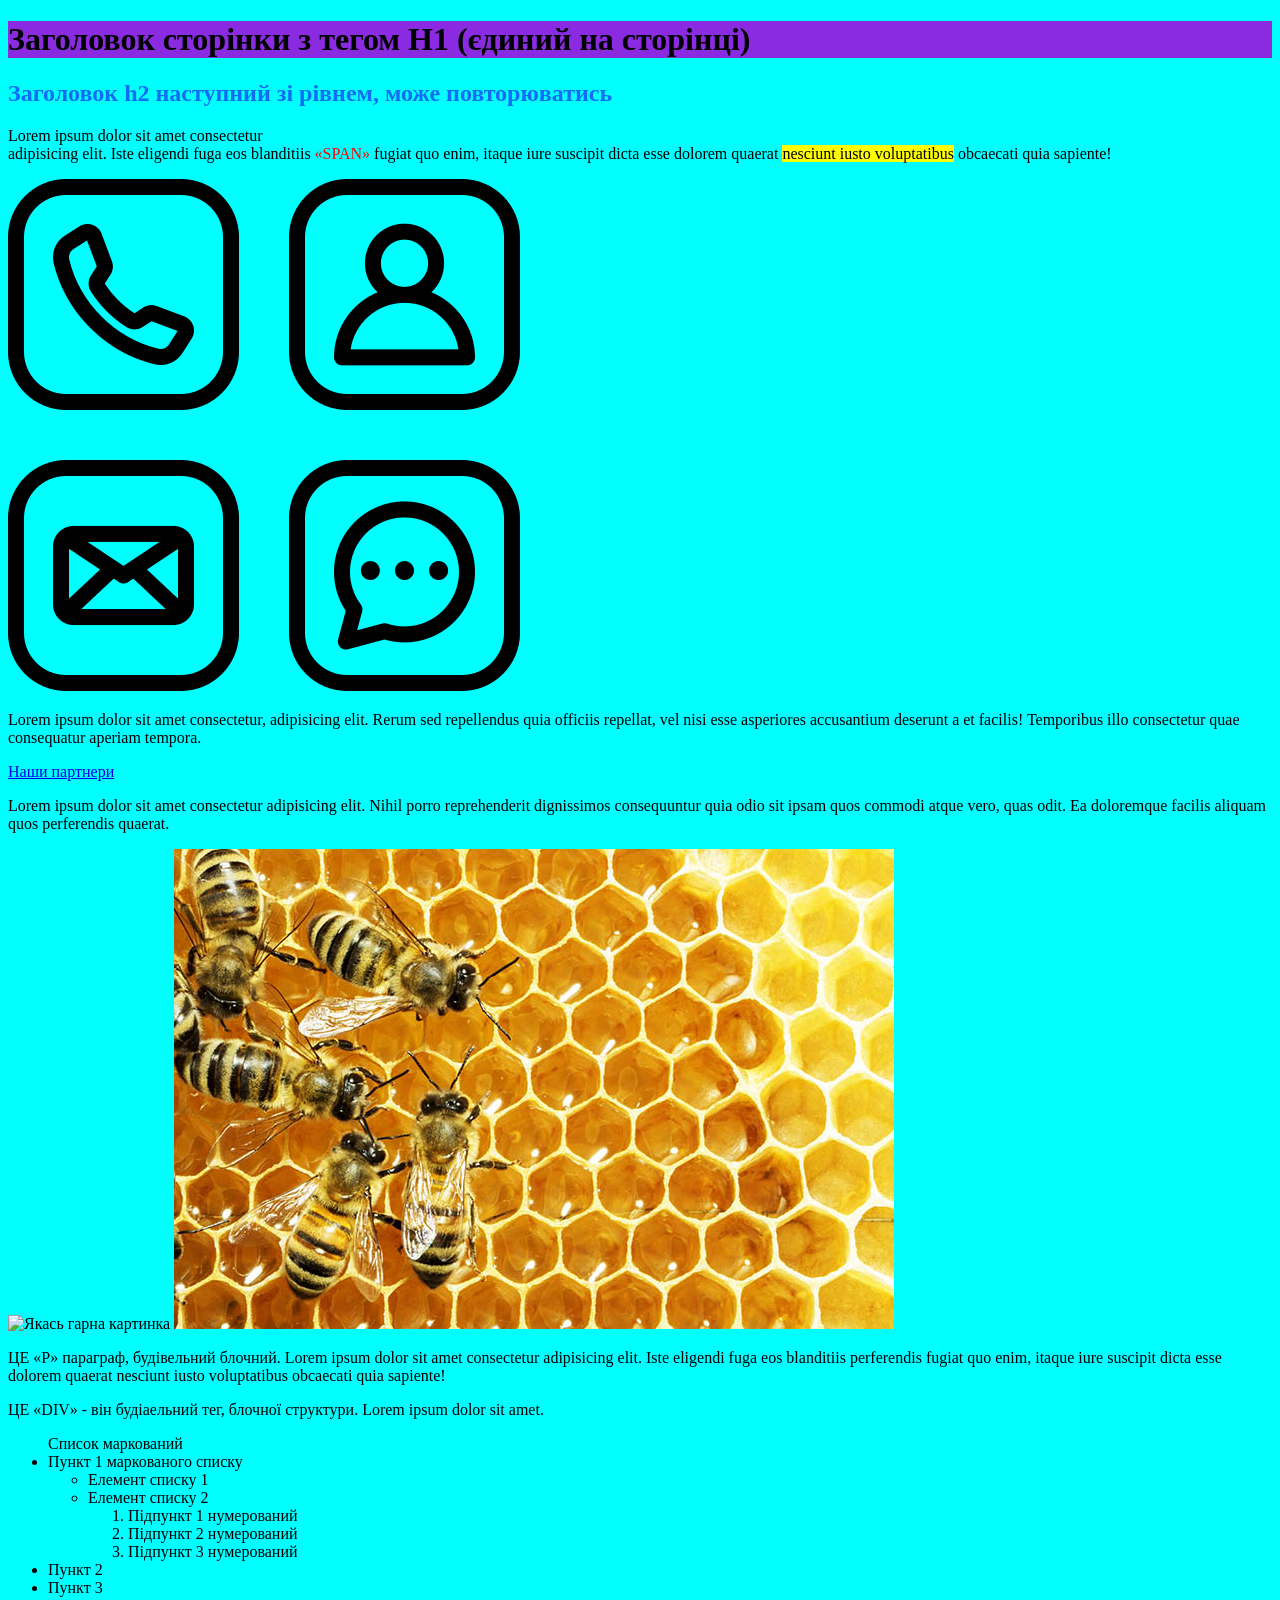
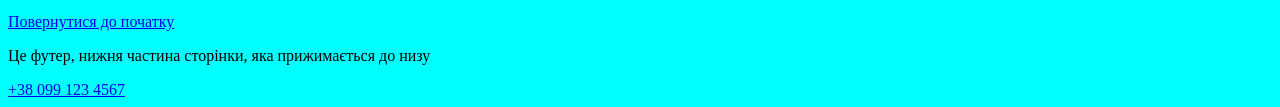
==== lesson_02/index.html @ aa99bbb0 "add files to lesson 2 homwork" ====
<!doctype html>
<html lang="ua">
  <head>
    <meta charset="UTF-8" />
    <meta name="viewport" content="width=device-width, initial-scale=1.0" />
    <link rel="stylesheet" href="../lesson_02/css/style.css" />
    <title>Lesson 02 homework</title>
    <style>
      span {
        color: red;
      }
    </style>
  </head>

  <body>
    <header><h1 style="background-color: blueviolet">Заголовок сторінки з тегом H1 (єдиний на сторінці)</h1></header>
    <main>
      <h2 id="top" style="color: rgba(25, 10, 240, 0.6)">Заголовок h2 наступний зі рівнем, може повторюватись</h2>
      <p>
        Lorem ipsum dolor sit amet consectetur <br />adipisicing elit. Iste eligendi fuga eos blanditiis
        <span>«SPAN»</span> fugiat quo enim, itaque iure suscipit dicta esse dolorem quaerat
        <mark>nesciunt iusto voluptatibus</mark> obcaecati quia sapiente!
      </p>
      <a href="contacts.html">
        <div>
          <img
            src="/lesson_02/img/free-icon-contact-5441692.png"
            title="Наши контакти"
            alt="Контакт иконки от Uniconlabs - Flaticon"
          />
        </div>
      </a>
      <p>
        Lorem ipsum dolor sit amet consectetur, adipisicing elit. Rerum sed repellendus quia officiis repellat, vel nisi
        esse asperiores accusantium deserunt a et facilis! Temporibus illo consectetur quae consequatur aperiam tempora.
      </p>
      <a href="http://google.com" target="_blank" rel="noopener noreferrer">Наши партнери</a>
      <p>
        Lorem ipsum dolor sit amet consectetur adipisicing elit. Nihil porro reprehenderit dignissimos consequuntur quia
        odio sit ipsam quos commodi atque vero, quas odit. Ea doloremque facilis aliquam quos perferendis quaerat.
      </p>
      <!-- посилання та заглушку до картинки -->
      <img src="#" alt="Якась гарна картинка" />
      <!-- робоче посилання на картинку -->
      <img src="img/honey.jpg" alt="Медови соти по яких повзають бджоли" />
      <p>
        ЦЕ «P» параграф, будівельний блочний. Lorem ipsum dolor sit amet consectetur adipisicing elit. Iste eligendi
        fuga eos blanditiis perferendis fugiat quo enim, itaque iure suscipit dicta esse dolorem quaerat nesciunt iusto
        voluptatibus obcaecati quia sapiente!
      </p>
      <div class="block">ЦЕ «DIV» - він будіаельний тег, блочної cтруктури. Lorem ipsum dolor sit amet.</div>
      <ul>
        Список маркований
        <li>
          Пункт 1 маркованого списку
          <ul>
            <li>Елемент списку 1</li>
            <li>
              Елемент списку 2
              <ol>
                <li>Підпункт 1 нумерований</li>
                <li>Підпункт 2 нумерований</li>
                <li>Підпункт 3 нумерований</li>
              </ol>
            </li>
          </ul>
        </li>
        <li>Пункт 2</li>
        <li>Пункт 3</li>
      </ul>

      <a href="#top">Повернутися до початку</a>
    </main>
    <footer>
      <p>Це футер, нижня частина сторінки, яка прижимається до низу</p>
      <div class="blok"><a title="Телефон для зв'язку" href="tel:+380991234567">+38 099 123 4567</a></div>
    </footer>
  </body>
</html>
---- lesson_02/css/style.css ----
body{
   background-color: aqua;
}
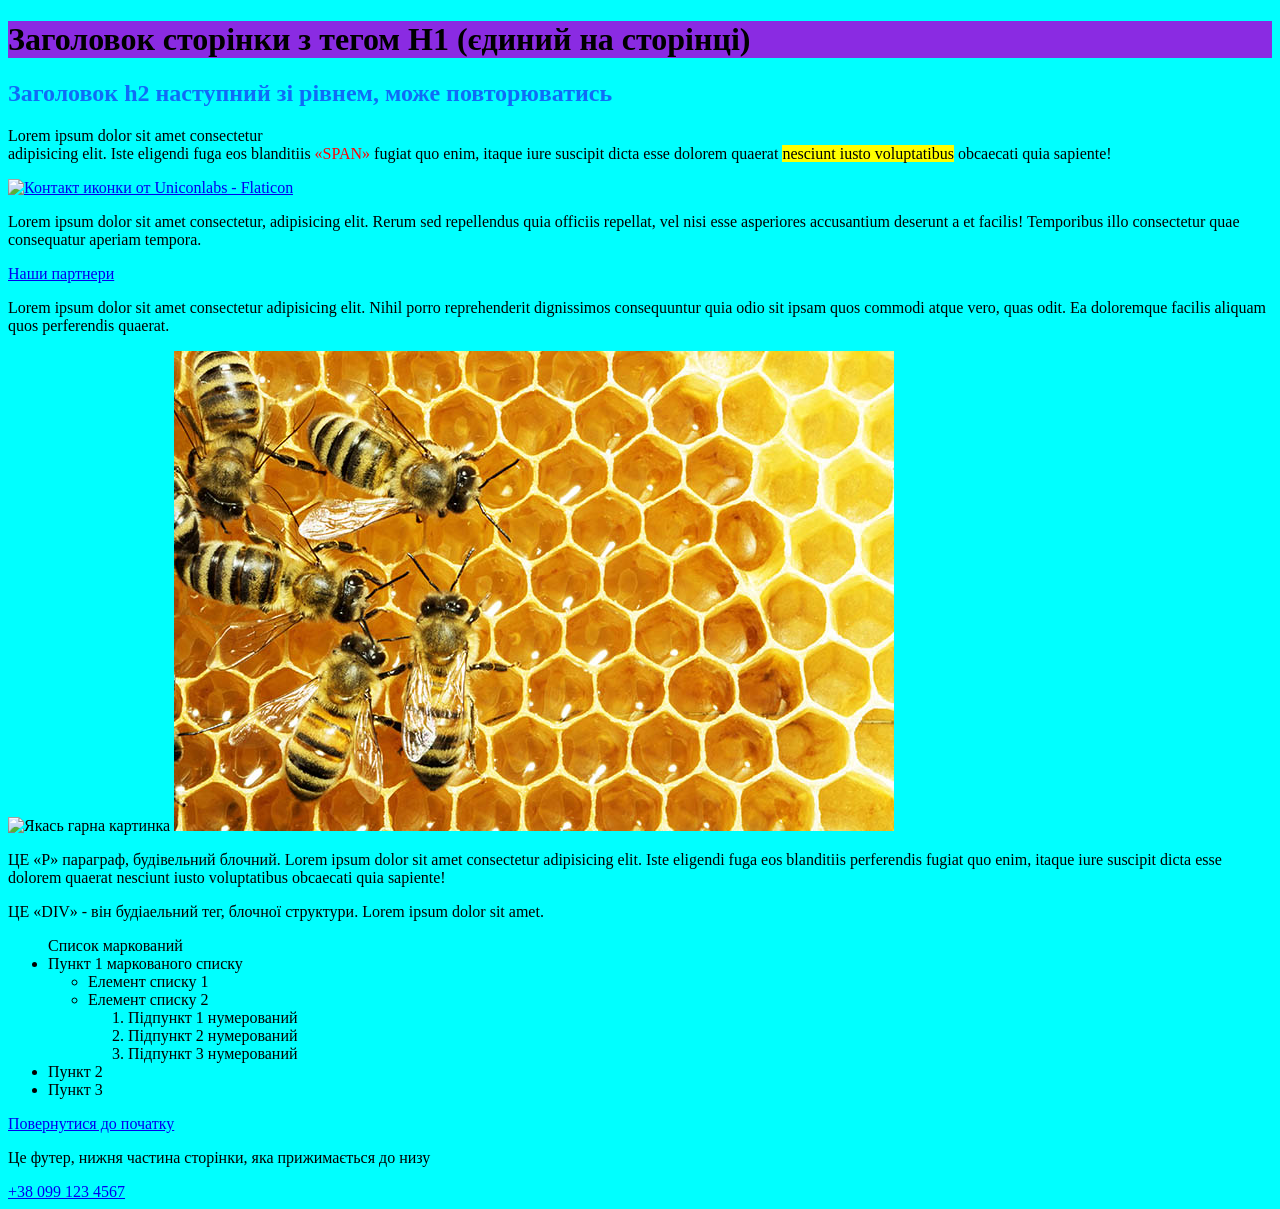
==== commit dc97d8ba: "Fix HTML formatting and update image source" ====
--- a/lesson_02/index.html
+++ b/lesson_02/index.html
@@ -24,7 +24,7 @@
       <a href="contacts.html">
         <div>
           <img
-            src="/lesson_02/img/free-icon-contact-5441692.png"
+            src="/img/free-icon-contact-5441692.png"
             title="Наши контакти"
             alt="Контакт иконки от Uniconlabs - Flaticon"
           />
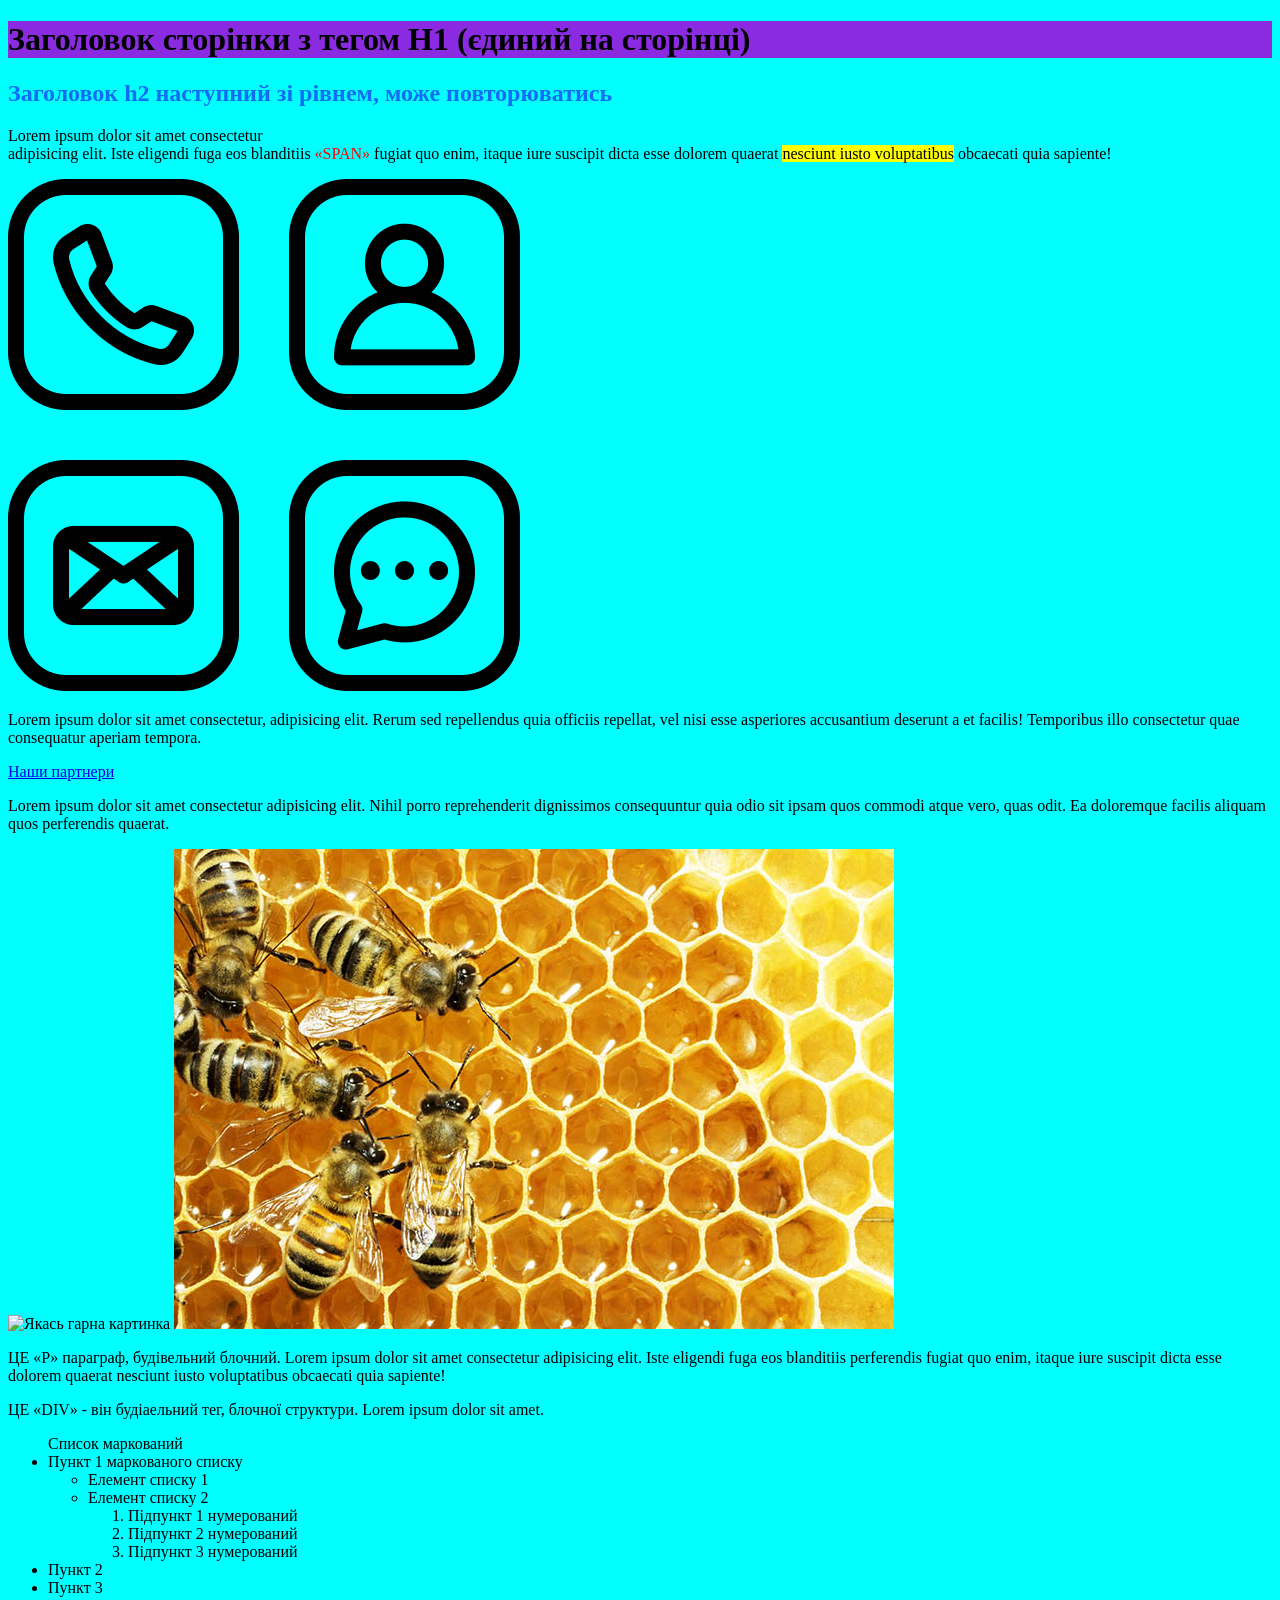
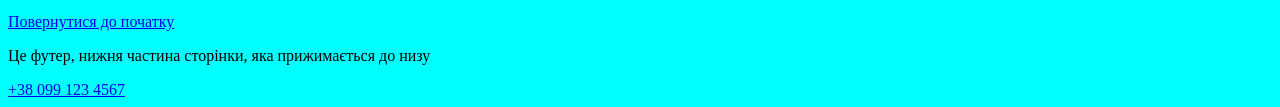
==== commit 9d04ec9e: "Fix HTML formatting and structure" ====
--- a/lesson_02/index.html
+++ b/lesson_02/index.html
@@ -24,7 +24,7 @@
       <a href="contacts.html">
         <div>
           <img
-            src="/img/free-icon-contact-5441692.png"
+            src="img/free-icon-contact-5441692.png"
             title="Наши контакти"
             alt="Контакт иконки от Uniconlabs - Flaticon"
           />
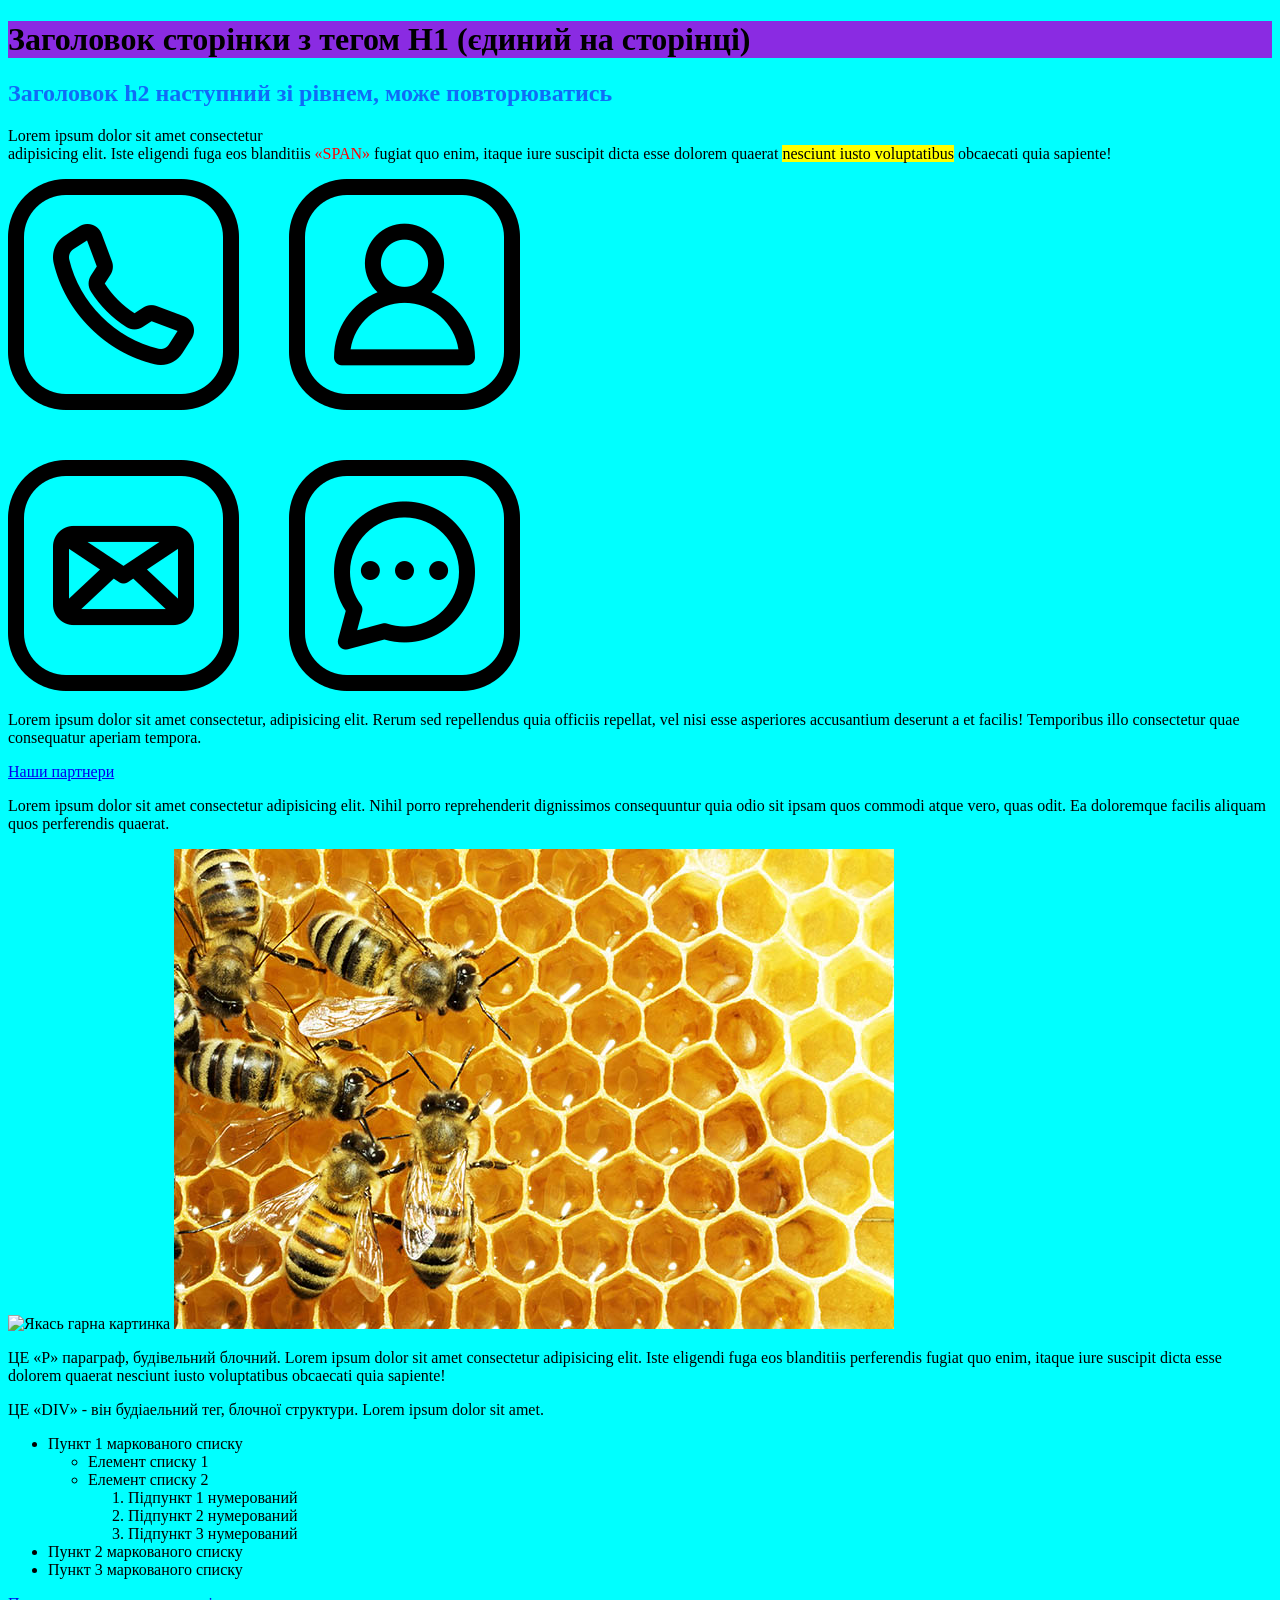
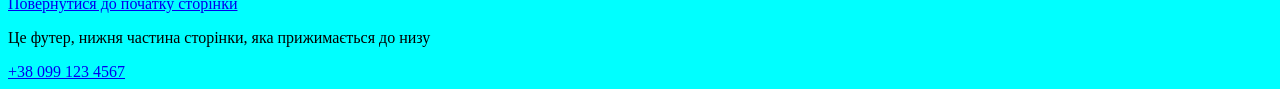
==== commit 89b09c51: "fix Trailing slash on void elements" ====
--- a/lesson_02/index.html
+++ b/lesson_02/index.html
@@ -1,79 +1,79 @@
 <!doctype html>
-<html lang="ua">
-  <head>
-    <meta charset="UTF-8" />
-    <meta name="viewport" content="width=device-width, initial-scale=1.0" />
-    <link rel="stylesheet" href="../lesson_02/css/style.css" />
-    <title>Lesson 02 homework</title>
-    <style>
-      span {
-        color: red;
-      }
-    </style>
-  </head>
+<html lang="uk">
 
-  <body>
-    <header><h1 style="background-color: blueviolet">Заголовок сторінки з тегом H1 (єдиний на сторінці)</h1></header>
-    <main>
-      <h2 id="top" style="color: rgba(25, 10, 240, 0.6)">Заголовок h2 наступний зі рівнем, може повторюватись</h2>
-      <p>
-        Lorem ipsum dolor sit amet consectetur <br />adipisicing elit. Iste eligendi fuga eos blanditiis
-        <span>«SPAN»</span> fugiat quo enim, itaque iure suscipit dicta esse dolorem quaerat
-        <mark>nesciunt iusto voluptatibus</mark> obcaecati quia sapiente!
-      </p>
-      <a href="contacts.html">
-        <div>
-          <img
-            src="img/free-icon-contact-5441692.png"
-            title="Наши контакти"
-            alt="Контакт иконки от Uniconlabs - Flaticon"
-          />
-        </div>
-      </a>
-      <p>
-        Lorem ipsum dolor sit amet consectetur, adipisicing elit. Rerum sed repellendus quia officiis repellat, vel nisi
-        esse asperiores accusantium deserunt a et facilis! Temporibus illo consectetur quae consequatur aperiam tempora.
-      </p>
-      <a href="http://google.com" target="_blank" rel="noopener noreferrer">Наши партнери</a>
-      <p>
-        Lorem ipsum dolor sit amet consectetur adipisicing elit. Nihil porro reprehenderit dignissimos consequuntur quia
-        odio sit ipsam quos commodi atque vero, quas odit. Ea doloremque facilis aliquam quos perferendis quaerat.
-      </p>
-      <!-- посилання та заглушку до картинки -->
-      <img src="#" alt="Якась гарна картинка" />
-      <!-- робоче посилання на картинку -->
-      <img src="img/honey.jpg" alt="Медови соти по яких повзають бджоли" />
-      <p>
-        ЦЕ «P» параграф, будівельний блочний. Lorem ipsum dolor sit amet consectetur adipisicing elit. Iste eligendi
-        fuga eos blanditiis perferendis fugiat quo enim, itaque iure suscipit dicta esse dolorem quaerat nesciunt iusto
-        voluptatibus obcaecati quia sapiente!
-      </p>
-      <div class="block">ЦЕ «DIV» - він будіаельний тег, блочної cтруктури. Lorem ipsum dolor sit amet.</div>
-      <ul>
-        Список маркований
-        <li>
-          Пункт 1 маркованого списку
-          <ul>
-            <li>Елемент списку 1</li>
-            <li>
-              Елемент списку 2
-              <ol>
-                <li>Підпункт 1 нумерований</li>
-                <li>Підпункт 2 нумерований</li>
-                <li>Підпункт 3 нумерований</li>
-              </ol>
-            </li>
-          </ul>
-        </li>
-        <li>Пункт 2</li>
-        <li>Пункт 3</li>
-      </ul>
+<head>
+  <meta charset="UTF-8">
+  <meta name="viewport" content="width=device-width, initial-scale=1.0">
+  <link rel="stylesheet" href="../lesson_02/css/style.css">
+  <title>Урок 02 домашка</title>
+  <style>
+    span {
+      color: red;
+    }
+  </style>
+</head>
 
-      <a href="#top">Повернутися до початку</a>
-    </main>
-    <footer>
-      <p>Це футер, нижня частина сторінки, яка прижимається до низу</p>
-      <div class="blok"><a title="Телефон для зв'язку" href="tel:+380991234567">+38 099 123 4567</a></div>
-    </footer>
-  </body>
-</html>
+<body>
+  <header>
+    <h1 style="background-color: blueviolet">Заголовок сторінки з тегом H1 (єдиний на сторінці)</h1>
+  </header>
+  <main>
+    <h2 id="top" style="color: rgba(25, 10, 240, 0.6)">Заголовок h2 наступний зі рівнем, може повторюватись</h2>
+    <p>
+      Lorem ipsum dolor sit amet consectetur <br>adipisicing elit. Iste eligendi fuga eos blanditiis
+      <span>«SPAN»</span> fugiat quo enim, itaque iure suscipit dicta esse dolorem quaerat
+      <mark>nesciunt iusto voluptatibus</mark> obcaecati quia sapiente!
+    </p>
+    <a href="contacts.html">
+      <div>
+        <img src="img/free-icon-contact-5441692.png" title="Наши контакти"
+          alt="Контакт иконки от Uniconlabs - Flaticon">
+      </div>
+    </a>
+    <p>
+      Lorem ipsum dolor sit amet consectetur, adipisicing elit. Rerum sed repellendus quia officiis repellat, vel nisi
+      esse asperiores accusantium deserunt a et facilis! Temporibus illo consectetur quae consequatur aperiam tempora.
+    </p>
+    <a href="http://google.com" target="_blank" rel="noopener noreferrer">Наши партнери</a>
+    <p>
+      Lorem ipsum dolor sit amet consectetur adipisicing elit. Nihil porro reprehenderit dignissimos consequuntur quia
+      odio sit ipsam quos commodi atque vero, quas odit. Ea doloremque facilis aliquam quos perferendis quaerat.
+    </p>
+    <!-- посилання та заглушку до картинки -->
+    <img src="#" alt="Якась гарна картинка" />
+    <!-- робоче посилання на картинку -->
+    <img src="img/honey.jpg" alt="Медови соти по яких повзають бджоли">
+    <p>
+      ЦЕ «P» параграф, будівельний блочний. Lorem ipsum dolor sit amet consectetur adipisicing elit. Iste eligendi
+      fuga eos blanditiis perferendis fugiat quo enim, itaque iure suscipit dicta esse dolorem quaerat nesciunt iusto
+      voluptatibus obcaecati quia sapiente!
+    </p>
+    <div class="block">ЦЕ «DIV» - він будіаельний тег, блочної cтруктури. Lorem ipsum dolor sit amet.</div>
+    <ul>
+      <li>
+        Пункт 1 маркованого списку
+        <ul>
+          <li>Елемент списку 1</li>
+          <li>
+            Елемент списку 2
+            <ol>
+              <li>Підпункт 1 нумерований</li>
+              <li>Підпункт 2 нумерований</li>
+              <li>Підпункт 3 нумерований</li>
+            </ol>
+          </li>
+        </ul>
+      </li>
+      <li>Пункт 2 маркованого списку</li>
+      <li>Пункт 3 маркованого списку</li>
+    </ul>
+
+    <a href="#top">Повернутися до початку сторінки</a>
+  </main>
+  <footer>
+    <p>Це футер, нижня частина сторінки, яка прижимається до низу</p>
+    <div class="blok"><a title="Телефон для зв'язку" href="tel:+380991234567">+38 099 123 4567</a></div>
+  </footer>
+</body>
+
+</html>
